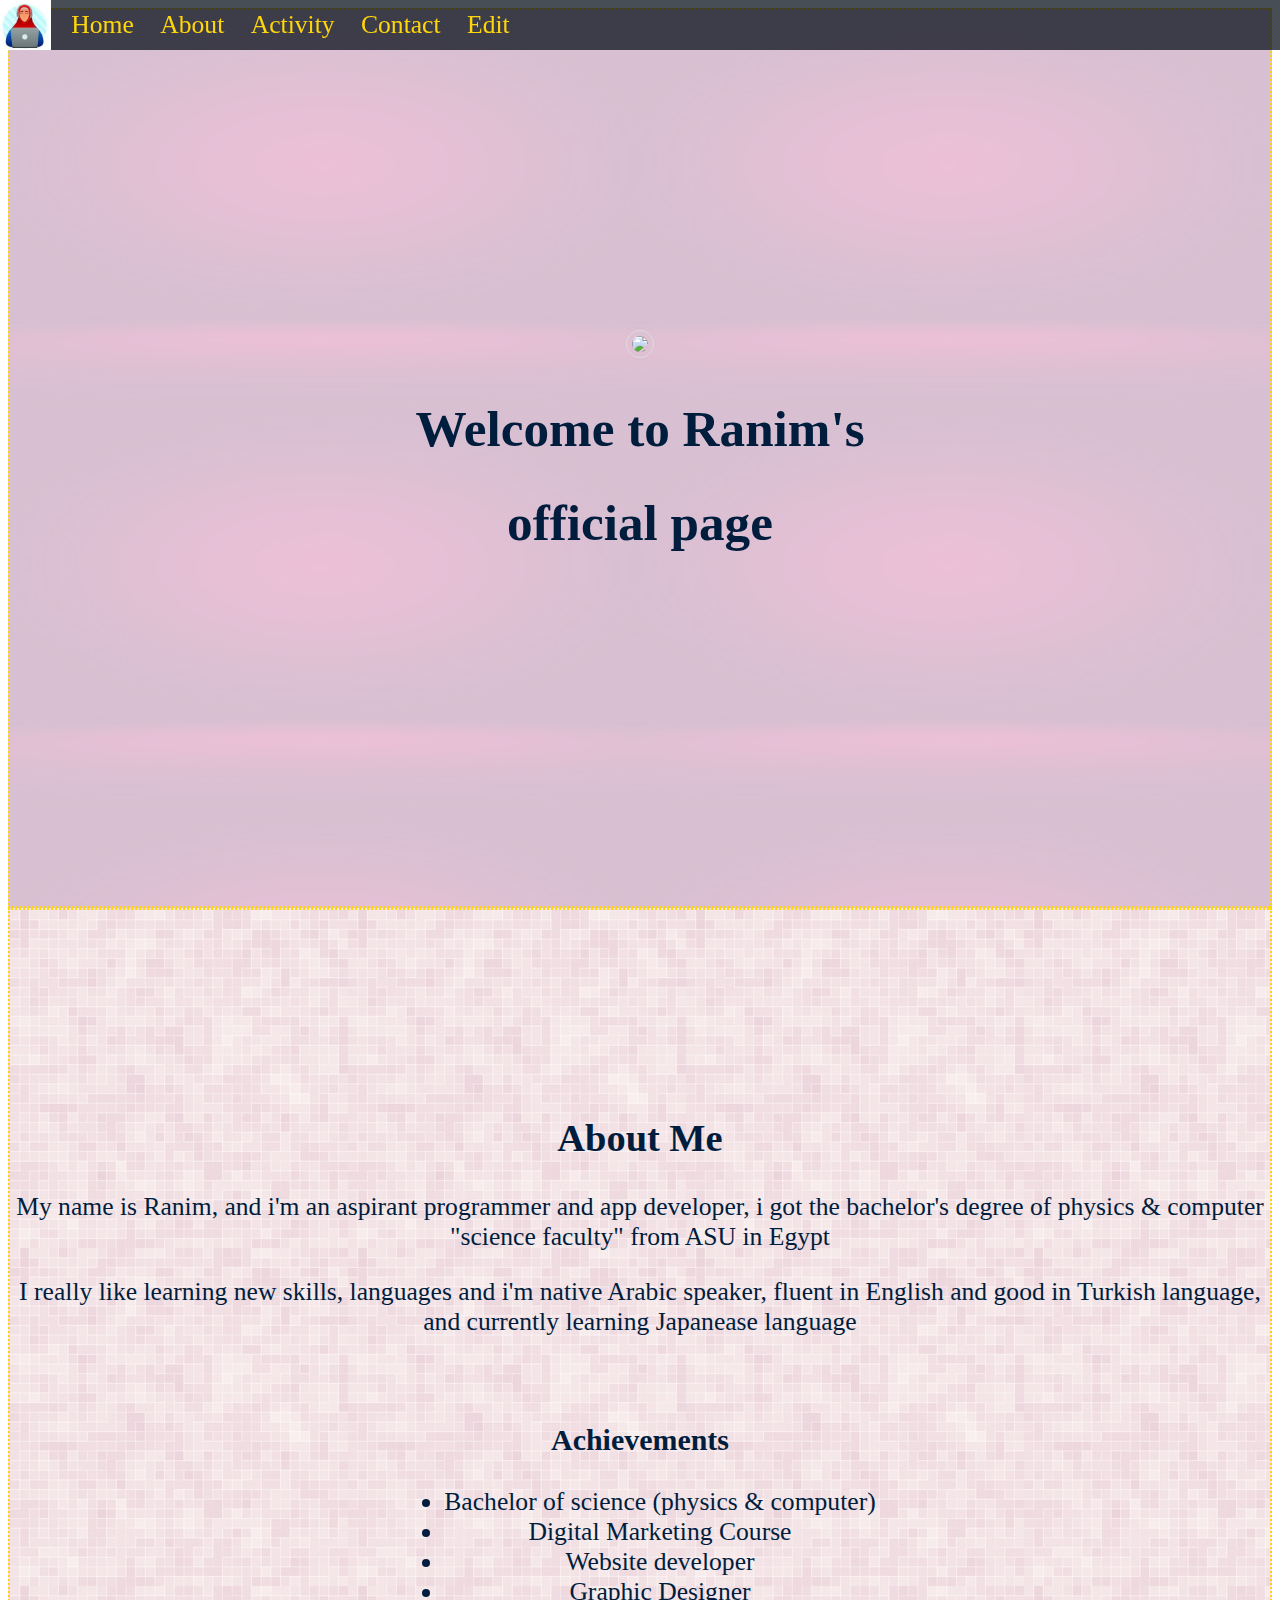
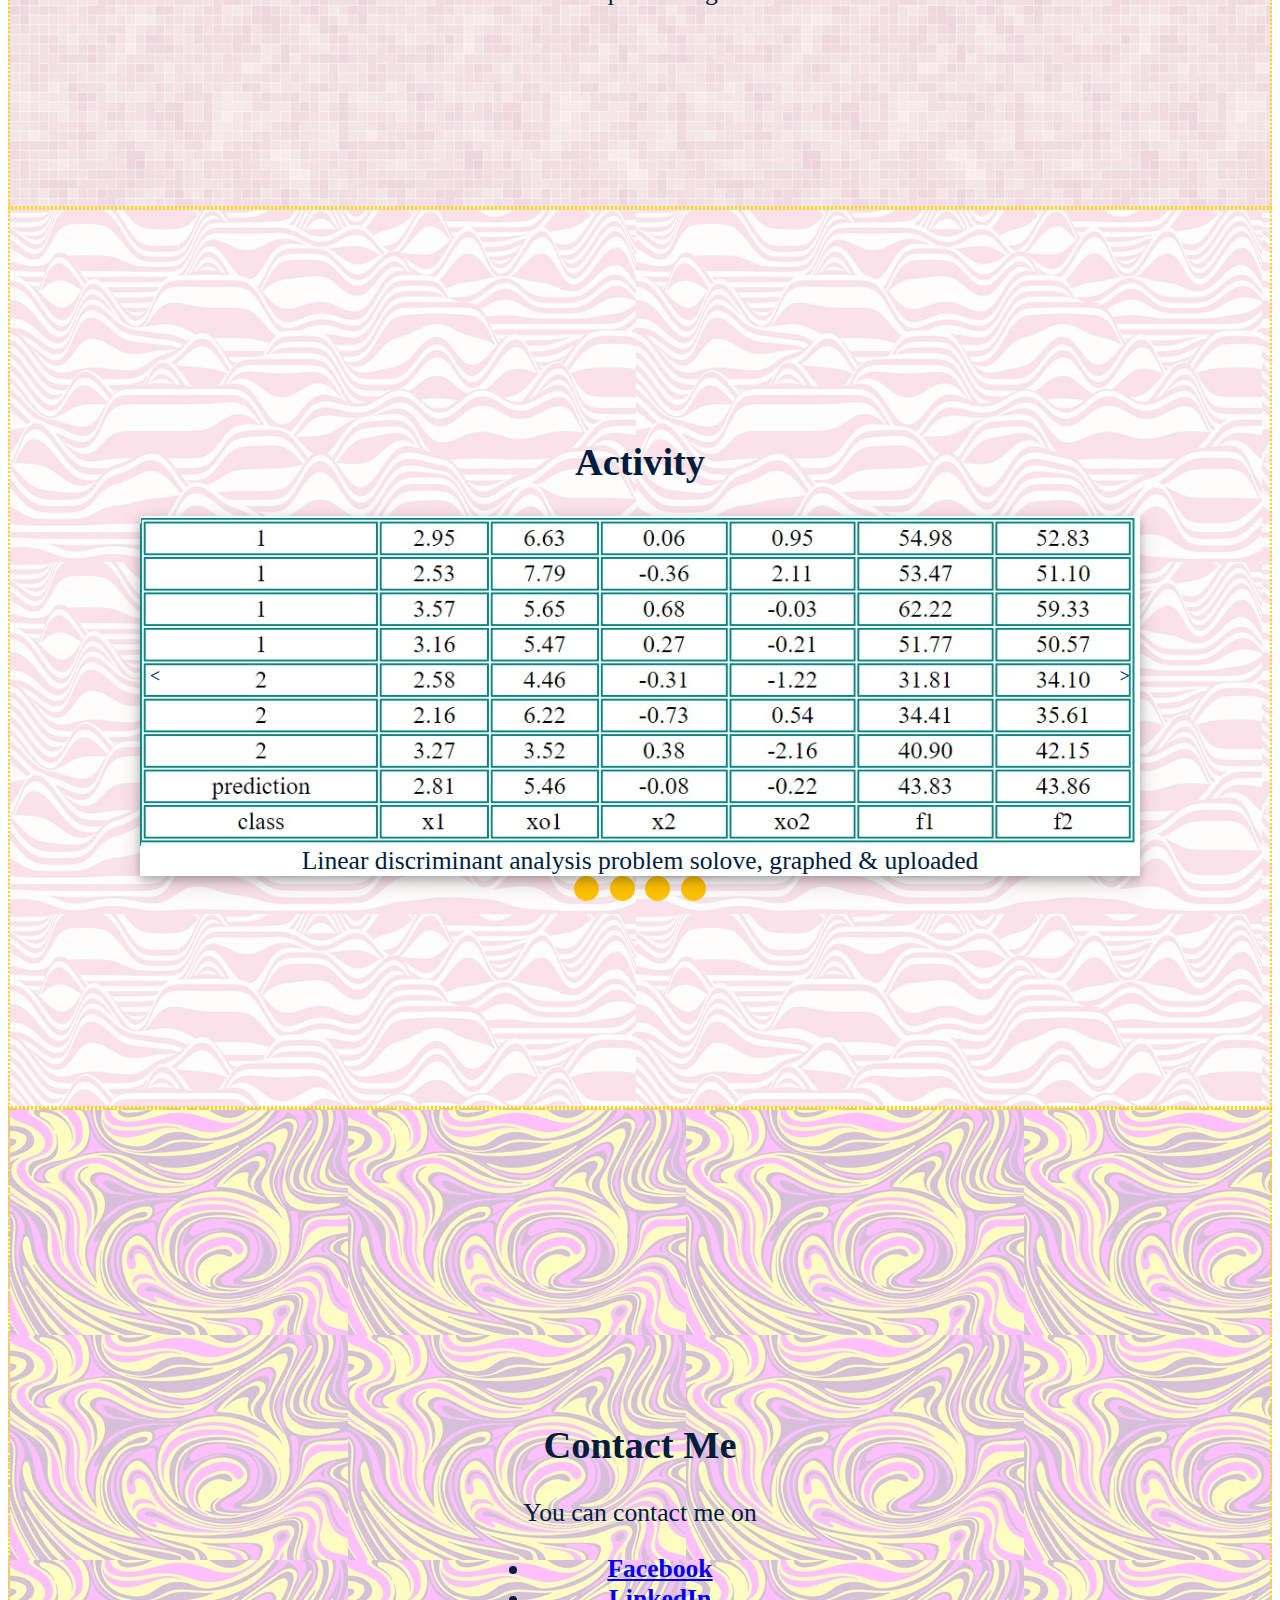
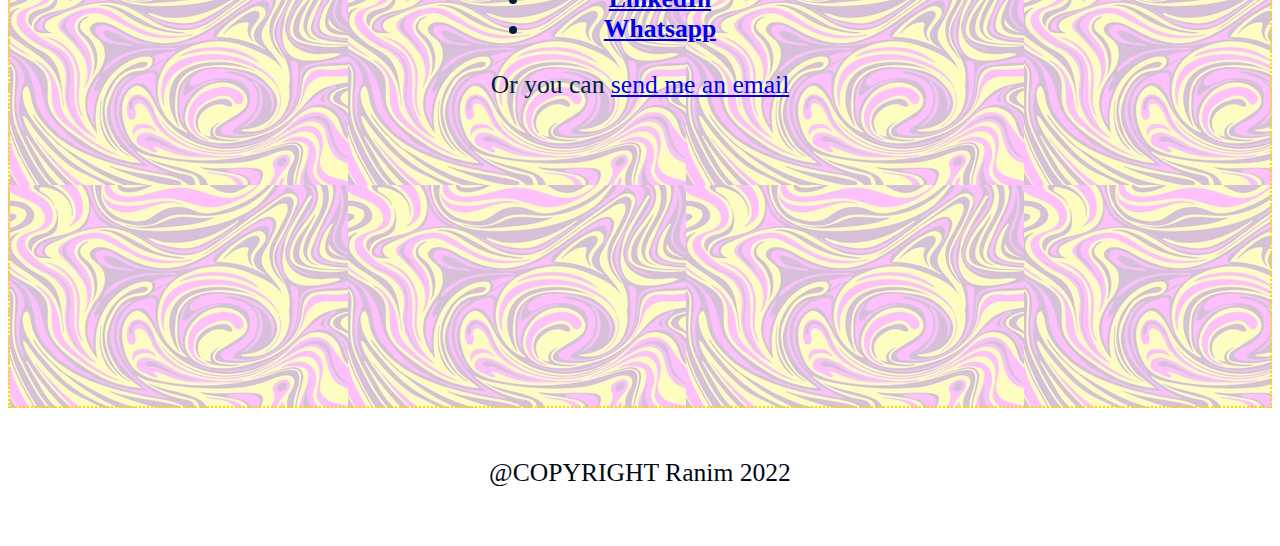
==== index.html @ 4b12b593 "Rename Index.html to index.html" ====
<!DOCTYPE html>
<html>
    <head>
        <title>Ranim's Profile</title>
        <meta name="viewport" content="width=device-width, initial-scale=1">
        <link rel="styleSheet" href="./Style.CSS">
    </head>
    <body>
        <header> <!--navigation bar-->
            <img src = "./profile.jpg">
            <nav>
                <li><a href = "#introduction">Home</a></li>
                <li><a href = "#about">About</a></li>
                <li><a href = "#activity">Activity</a></li>
                <li><a href = "#contact">Contact</a></li>
                <li><a target="_Blank" id="editPage" onclick = "userCheck()">Edit</a></li>
            </nav>
        </header>

        <main> <!--main sections-->
            <section id = "introduction"> 
                <div class = "sectionInner">
                    <img src = "./profile.jpg" id = "profileImg">
                    <h1>Welcome to Ranim's</h1>
                    <h1>official page</h1>
                </div>
            </section>
            <section id = "about">
                <div class = "sectionInner">
                    <h2>About Me</h2>
                    <p>My name is Ranim, and i'm an aspirant programmer and app developer, i got the bachelor's degree of physics & computer "science faculty" from ASU in Egypt</p>
                    <p>I really like learning new skills, languages and i'm native Arabic speaker, fluent in English and good in Turkish language, and currently learning Japanease language</p>
                </div>
                <div>

                </br>
                    <h3>Achievements</h3>
                    <ul>
                        <li>Bachelor of science (physics & computer)</li>
                        <li>Digital Marketing Course</li>
                        <li>Website developer</li>
                        <li>Graphic Designer</li>
                    </ul>
                </div>
                <div class = "wavy"></div>
            </section>
            <section id = "activity">
                <h2>Activity</h2>

                <div class = "slidesContainer" style="display: flex;"> <!--Create Slideshow-->
                    <!-- Next and previous buttons -->

                    <div class = "slides">
                        <img src="linear discriminant analysis.jpg" alt="linear discriminant analysis" class="slideImg" style="width:100%">
                        <div class="slideMiddle">
                            <a href = "https://k3wg6qtwdteffhzkvyugza-on.drv.tw/RaneemLDA.com/" target="_blank">
                                <div class="middleText">press me</div></a>
                        </div>
                            <div class="text">Linear discriminant analysis problem solove, graphed & uploaded</div>
                    </div>
                    <div class = "slides">
                        <img src="sudoku solver.jpg" alt="sudoku solver" class="slideImg" style="width:100%">
                        <div class="slideMiddle">
                            <a href = "https://drive.google.com/file/d/1cAzqjPO-ZzixiLCGqCbcQIDJtJ8EswTU/view?usp=sharing" target="_blank">
                                <div class="middleText">have a look</div></a>
                        </div>
                       <div class = "text">MATLAB sudoku solver</div>
                    </div>
                    <div class = "slides">
                        <img src="comming soon.jpg" alt="comming soon" class="slideImg" style="width:100%">
                        <div class="slideMiddle">
                            <a href = "https://drive.google.com/file/d/1V5DBqiIORydLtOqDIBjkZZIiUwNJArxT/view?usp=drivesdk" target="_blank">
                                <div class="middleText">DO NOT OPEN</div></a>
                        </div>
                       <div class = "text">SST Excel operation</div>
                    </div>
                    <div class = "slides">
                        <img src="comming soon.jpg" alt="comming soon" class="slideImg" style="width:100%">
                        <div class="slideMiddle">
                            <a href = "https://drive.google.com/file/d/1V5DBqiIORydLtOqDIBjkZZIiUwNJArxT/view?usp=drivesdk" target="_blank">
                                <div class="middleText">DO NOT OPEN</div></a>
                        </div>
                        <div class = "text">Simple app with test & result</div>
                    </div>
                    <a class = "prev" onclick = "plusSlides(-1)"><</a>
                    <a class = "next" onclick = "plusSlides(1)">></a>
                    
                </div>
                
                <!-- The dots/circles -->
                <div style="text-align: center;"> <!--if you added an achievement add a dot here with i++ for the slide number-->
                    <span class = "dot" onclick = "currentSlide(1)"></span>
                    <span class = "dot" onclick = "currentSlide(2)"></span>
                    <span class = "dot" onclick = "currentSlide(3)"></span>
                    <span class = "dot" onclick = "currentSlide(4)"></span>
                </div>
            </section>
            <section id = "contact" >
                <div class = "sectionInner">
                    <h2>Contact Me</h2>
                    <p>You can contact me on</p>
                    <ul style = "font-weight: bold;">
                        <li><a href = "https://www.facebook.com/profile.php?id=100009789816277" target="_Blank">Facebook</a></li>
                        <li><a href = "https://www.linkedin.com/in/ranim-t-a36483182" target="_Blank">LinkedIn</a></li>
                        <li><a href = "https://wa.me/201158687721" target="_Blank">Whatsapp</a></li>
                    </ul>
                    <p>Or you can <a href = "mailto: Raneem.1999.ta@gmail.com" target="_Blank">send me an email</a></p>
                </div>
            </section>
        </main>

        <footer>
            @COPYRIGHT Ranim 2022
        </footer>
        
        <script src = "./JavaScript.js"></script>
        <script src = "./editJavaScript.js"></script>
    </body>
</html>
---- Style.CSS ----
* {box-sizing:border-box} /*don't change the box size when adding a padding or margin*/
body{
  font-family:Verdana;
  font-size: 2vw; 
  color: #001D3D;
  overflow: auto;
  text-align: center;
}
header { /* the style of the header as a whole entety*/
  display: flex;
  position: fixed;
  font-size: 2vw;
  top: 0;
  left: 0;
  right: 0;
  height: 50px;
  line-height: 50px;
  background-color: #000814b7;
  z-index: 1;
  animation: 1s ease-out 0s 1 slideInFromLeft; /*adding slide in from left animation*/
}
header * { /* the style of the header's stuff*/
  display: inline;
  height: 50px;
}
@keyframes slideInFromLeft {
  0% {
    transform: translateX(-100%);
  }
  100% {
    transform: translateX(0);
  }
}
header li {
  margin-left: 20px;
}
#profileImg {border: 1px solid #ddd;
  border-radius: 50%;
  padding: 5px;
  width: 30%;
}
section {
  height: 100vh;
  border: 2px dotted #FFD60A;
  display: flex;
  justify-content: center;
  align-items: center;
  text-align: center;
  flex-direction: column;

  background-size: cover;
  background-position: center center;
  background-repeat: no-repeat;
  background-attachment: fixed;
}
header a {
  text-decoration: none;
  color: #FFD60A;
  font-size: 1em;
}
h1{
    transition: transform 0.25s;
}
h1:hover{ /*adding animation using  transition & transform to the header 1*/
    transform: rotate(100deg);
}
.slidesContainer { /* Slideshow container */
  max-width: 1000px;
  background-color: white;
  position: relative;
  box-shadow: 0 4px 8px 0 rgba(0, 0, 0, 0.2), 0 6px 20px 0 rgba(0, 0, 0, 0.19);
}
.slideImg{
  width: 100%;
  max-height: 400px;
  top: 50%;
  left: 50%;
  padding: auto;
  opacity: 1;
  display: block;
  transition: .5s ease;
  backface-visibility: hidden;
}
.slideMiddle {
  transition: .5s ease;
  opacity: 0;
  position: absolute;
  top: 50%;
  left: 50%;
  transform: translate(-50%, -50%);
  -ms-transform: translate(-50%, -50%)
}
.slides:hover .slideImg {
  opacity: 0.3;
}
.slides:hover .slideMiddle {
  opacity: 1;
}
.middleText {
  background-color: #003566;
  color: #FFC300;
  font-size: 16px;
  padding: 16px 32px;
}
.slides { /* Hide the images by default */
  display: none;
  position: relative;
  animation-name: fadeingEffect;
  animation-duration: 1.5s;
}
@keyframes fadeingEffect {
  0% {opacity : .4}
  100% {opacity : 1}
}
.prev, .next { /* Next & previous buttons */
  cursor: pointer;
  width: auto;
  color: #003566;
  font-weight: bold;
  font-size: 18px;
  transition: 0.6s ease;
  user-select: none;
  padding: 15% 10px; /*for vertical align*/
  position: absolute;
  top:0;
  bottom: 0;
}
.prev{
  left:0;
}
.next { /* Position the "next button" to the right */
  right:0;
}
.prev:hover, .next:hover, .text:hover { /* On hover, add a black background color with alpha */
  animation-name: colorToYellow;
  animation-duration: 1s;
}
@keyframes colorToYellow{
  0% {
    color: #003566;}
  100% {
  background-color: #001D3D;
  color: #FFC300;}
}
.text { /* Caption text */
  text-align: center;
  word-wrap: break-word;
  overflow: hidden;
  text-overflow: ellipsis;
  transition: background-color 0.6s ease;
}
.dot {
  cursor: cell;
  height: 25px;
  width: 25px;
  margin: 0 2px;
  background-color: #FFC300;
  display: inline-block;
  border-radius: 50%;
  transition: background-color 0.6s ease;
}
.dot:hover {
  animation-name: colorToBlue;
  animation-duration: 1s;
}
@keyframes colorToBlue{
  0% {
    background-color: #FFC300;}
  100% {
    background-color: #001D3D;}
}
footer {
  text-align: center;
  padding: 50px;
  color:#000814;
}
/*.wavy{
  
  position: relative;
  width: 100%;
  height: 50px;
  font-size: 80px;
  overflow: hidden;
  z-index: -1;
}
.wavy::before{
  content: "aaaaaaaaaaaaaaaaaaaaaaaaaaaaaaaaaaaaaaaaaaaaaaaa";
  position: absolute;
  color: transparent;
  top: -75px;
  left: 0;
  text-decoration: underline wavy #FFC300;
  animation: wavyLine 4s alternate-reverse infinite ease-out;
}*/
@keyframes wavyLine {
  0%{
    left: -1px;
  }
  100%{
    left: -200px;
  }
}

#introduction {
  background: linear-gradient(rgba(255,255,255,0.75),rgba(255,255,255,0.75)), url(./intro.jpg);
}
#about {
  background: linear-gradient(rgba(255,255,255,0.75),rgba(255,255,255,0.75)), url(./about.jpg);
}
#activity {
  background: linear-gradient(rgba(255,255,255,0.75),rgba(255,255,255,0.75)), url(./activity.jpg);
}
#contact {
  background: linear-gradient(rgba(255,255,255,0.75),rgba(255,255,255,0.75)), url(./contact.jpg);
}
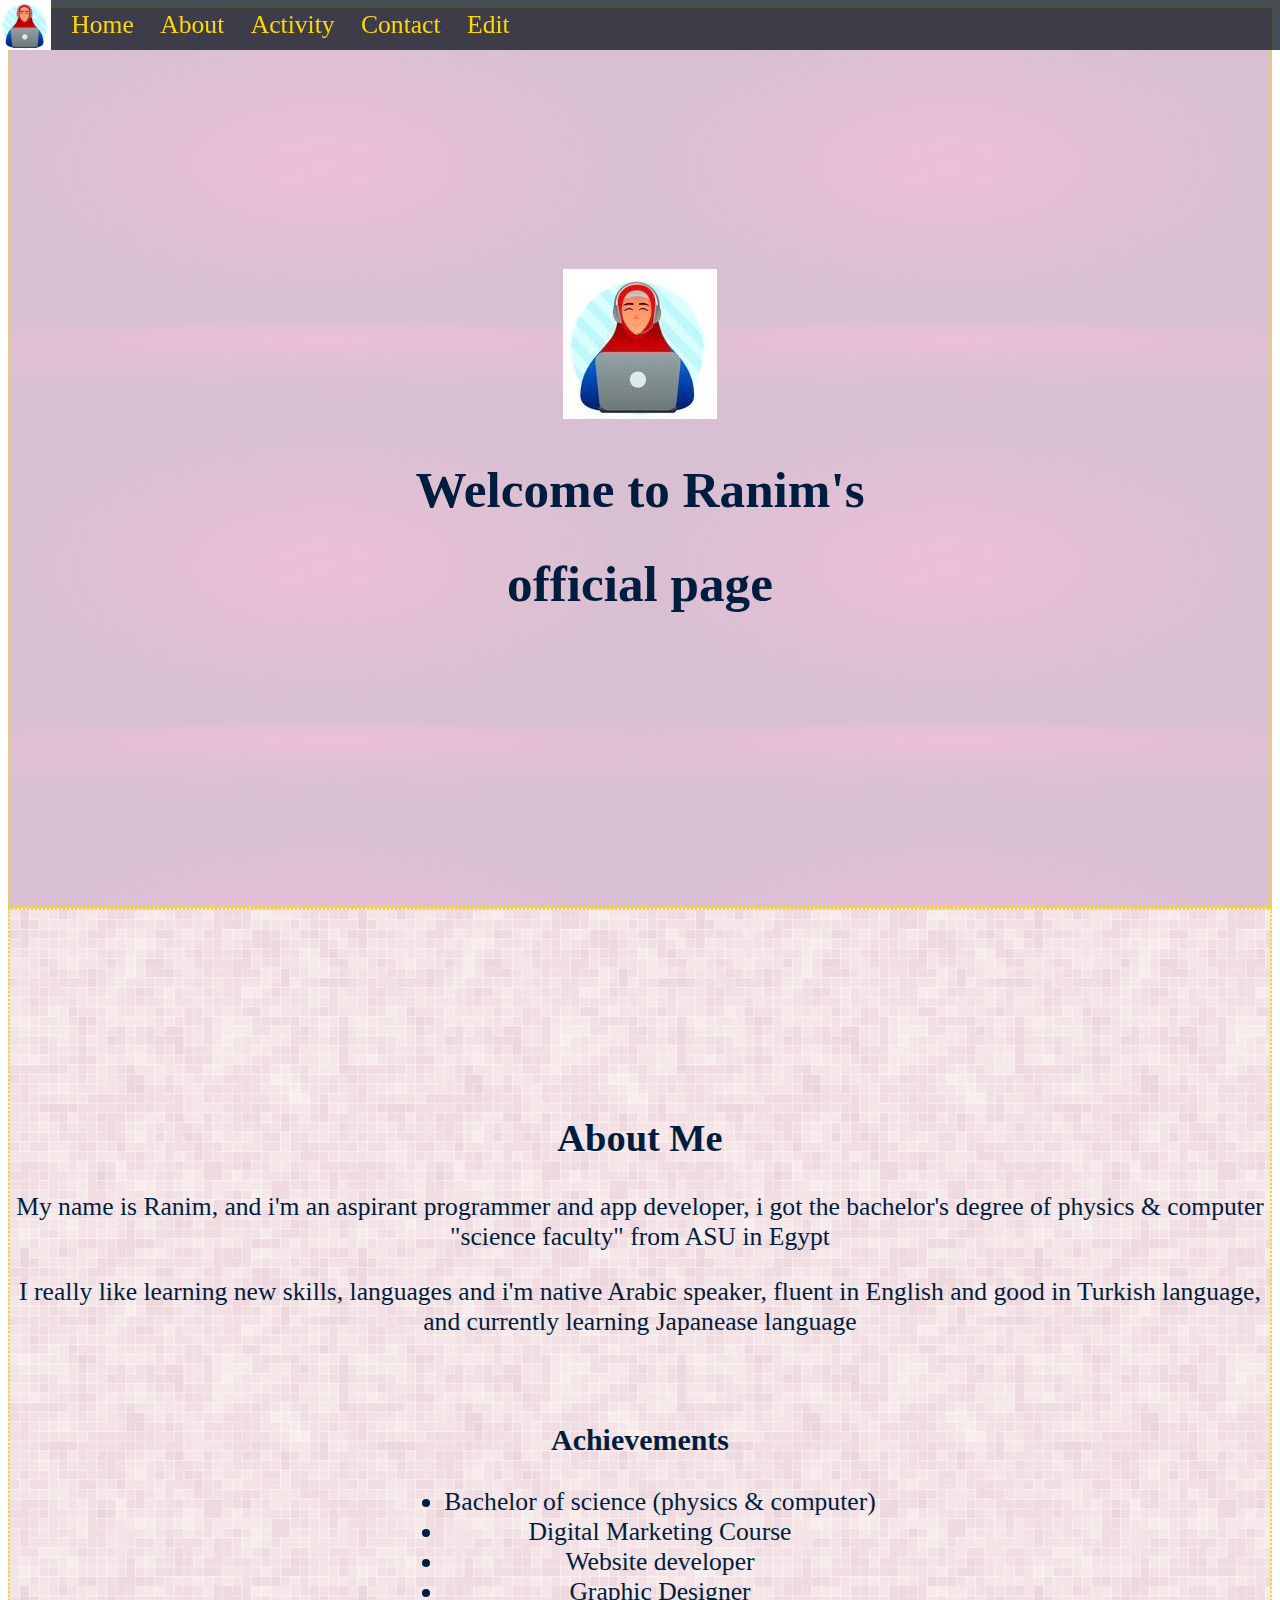
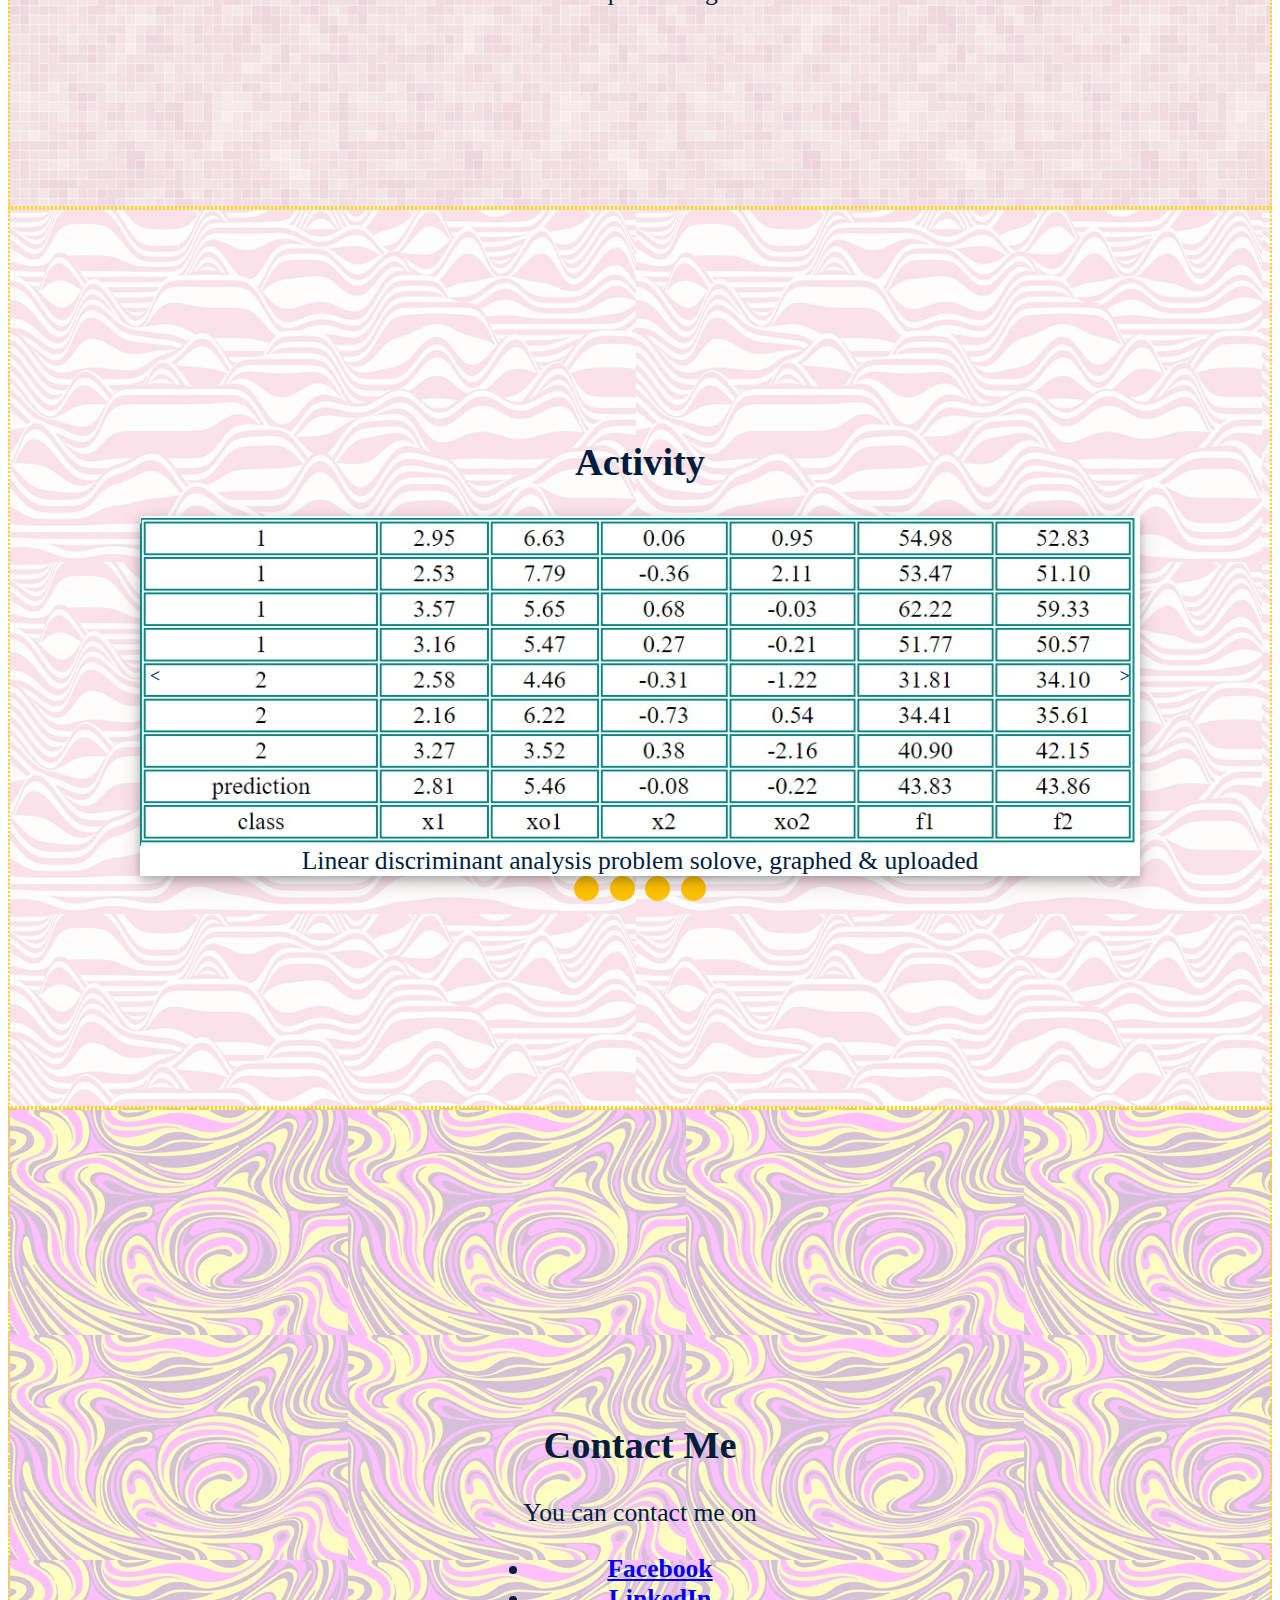
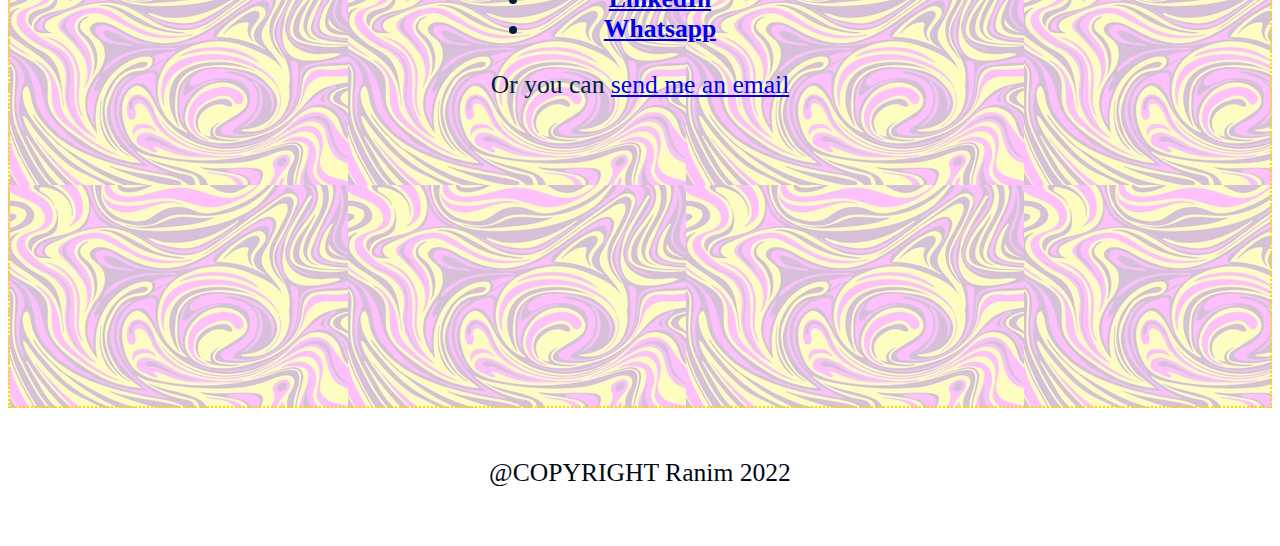
==== commit 82d388a1: "Update index.html" ====
--- a/index.html
+++ b/index.html
@@ -20,7 +20,7 @@
         <main> <!--main sections-->
             <section id = "introduction"> 
                 <div class = "sectionInner">
-                    <img src = "./profile.jpg" id = "profileImg">
+                    <img src = "./profile.jpg" id = "profImg"> <!-- id = "profileImg" edited because of local storage error-->
                     <h1>Welcome to Ranim's</h1>
                     <h1>official page</h1>
                 </div>
